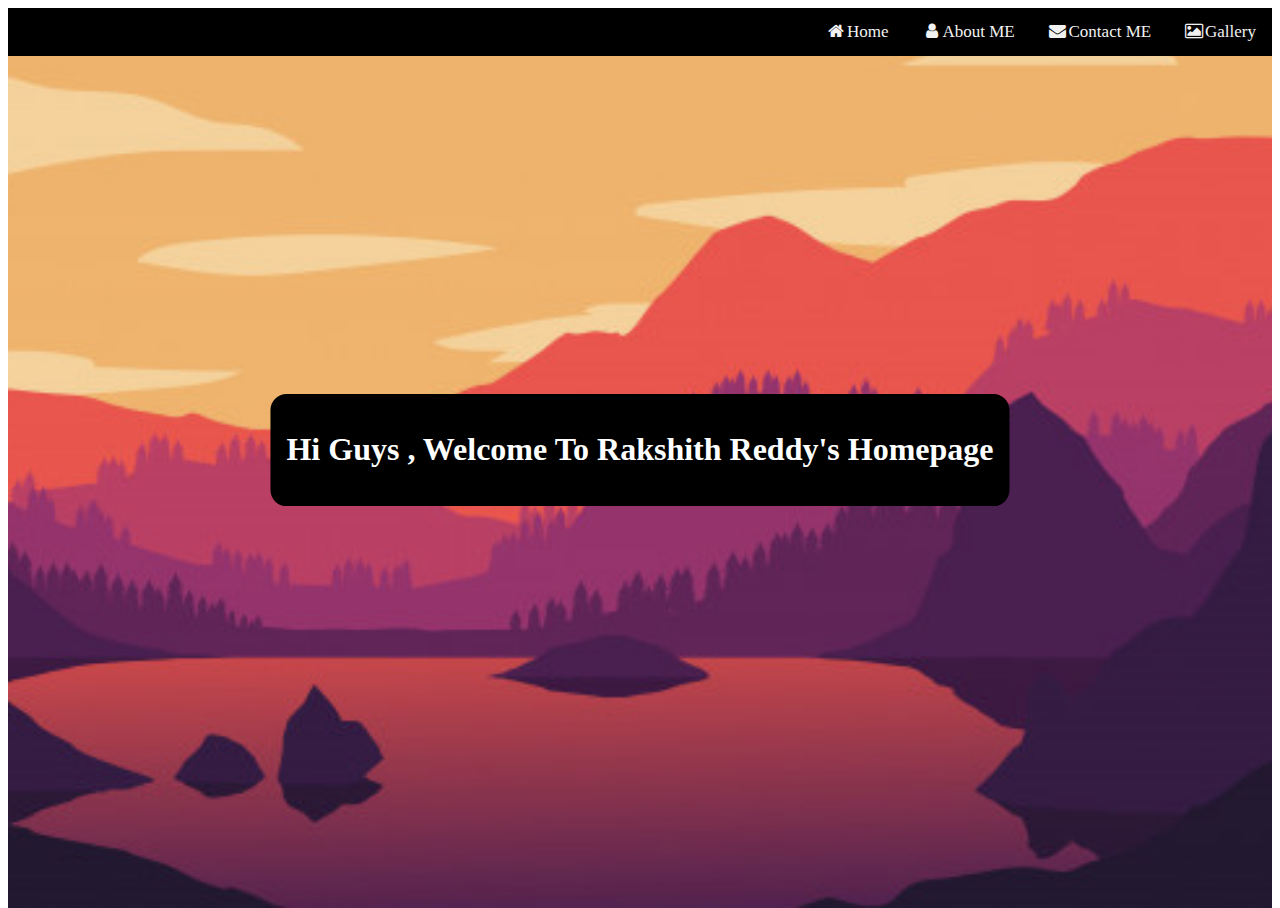
==== index.html @ 7e92976b "Create index.html" ====
<!DOCTYPE html>
<html lang="en">
<head>
    <meta charset="UTF-8">
    <meta name="viewport" content="width=device-width, initial-scale=1.0">
    <title>Document</title>
    <link rel="stylesheet" href="style.css">
    <link rel="stylesheet" href="https://cdnjs.cloudflare.com/ajax/libs/font-awesome/4.7.0/css/font-awesome.min.css">
</head>

<body>
    
    <div class="bg">
        <section>
            <h1>Hi Guys , Welcome To Rakshith Reddy's Homepage</h1>
        </section>
        <div class="topnav">
            
            <a href="gallery.html"><i class="fa fa-fw fa-image"></i>Gallery</a>
            <a href="contact_me.html" > <i class="fa fa-fw fa-envelope"></i>Contact ME</a>
            <a href="about_me.html"><i class="fa fa-fw fa-user"></i>About ME</button></a>
            <a href="home.html"><i class="fa fa-fw fa-home"></i>Home</a>
        </div>
    </div>
    
 
</body>
</html>
---- style.css ----
body, html {
    height: 100%;
  }
  
  .bg {
    background-image: url("img2.jpg");
   height: 100%;
    background-position: center;
    background-repeat: no-repeat;
    background-size: cover;
  }
  .bgblack {
    background-image: url("black_background.jpg");
    height: 100%;
     background-position: center;
    background-repeat: no-repeat;
    background-size: cover;
  }
  .bghalf {
    background-image: url("img2.jpg");
    float:left;
    width: 60%;
    height: 100%;
    background-position: center;
    background-repeat: no-repeat;
    background-size: cover;
    margin-right: 3rem;
  }
  p{
      font-size: larger;
      color: black;
  }
  section {
    background: black;
    color: white;
    border-radius: 1em;
    padding: 1em;
    position: absolute;
    top: 50%;
    left: 50%;
    margin-right: -50%;
    transform: translate(-50%, -50%) }

    .btn
    {
        background: black;
        color: white;
        border-radius: 1em;
        padding: 1em;
        float:right;
        position: absolute;
        top:65%;
        left:77%;
        font-size: larger;
    
    }

    
    .sectionleft {
        background: black;
        color: white;
        border-radius: 1em;
        padding: 1em;
        position: absolute;
        top: 50%;
        left: 30%;
        margin-right: -50%;
        transform: translate(-50%, -50%) }

    .sectionright
    {
        background: black;
        color: white;
        border-radius: 1em;
        padding: 1em;
        position: absolute;
        top: 11%;
        left: 80%;
        margin-right: -50%;
        transform: translate(-50%, -50%)
    }

    .sectiontop
    {
        background: black;
        color: white;
        border-radius: 1em;
        padding: 1em;
        position: absolute;
        top: 11%;
        left: 30%;
        margin-right: -50%;
        transform: translate(-50%, -50%)
    }
    .topnav {
        overflow: hidden;
        background-color: rgb(0, 0, 0);
      }
      
      .topnav a {
        float: right;
        color: #f2f2f2;
        text-align: center;
        padding: 14px 16px;
        text-decoration: none;
        font-size: 17px;
      }
      
      .topnav a:hover {
        background-color: rgb(197, 69, 69);
        color: black;
      }
      
      .topnav a.active {
        background-color: #04AA6D;
        color: white;
      }

      .container .image {
        width: 50%;
      }
      
      .container img {
        width: calc(100% - (20px * 2));
        margin: 20px;
      }

      .contact
      {
        color: rgb(0, 0, 0);
        position: absolute;
        top: 50%;
        left: 30%;
        margin-right: -50%;
        transform: translate(-50%, -50%) 
      }
      .column {
        float: right;
        width: 35%;
        margin-top: 10%;
        padding: 10px;
      }
      
      input[type=text], select, textarea {
        width: 100%;
        padding: 12px;
        border: 1px solid #ccc;
        border-radius: 1em;
        margin-top: 6px;
        margin-bottom: 16px;
        resize: vertical;
      }
      
      input[type=submit] {
        background-color: #04AA6D;
        color: white;
        border-radius: 1em;
        padding: 12px 20px;
        border: none;
        cursor: pointer;
      }
      
      input[type=submit]:hover {
        background-color: #45a049;
      }


      hr{
          border:3px solid black;
      }


     
      
      .container {
        width: 60%;
        margin: 2rem auto; 
      }
      
      .gallery {
        display: grid;
        grid-template-columns: repeat(9, 1fr);
        grid-template-rows: repeat(9, 5vw);
        grid-gap: 1.5rem; 
      }

    
      .gallery__img {
        width: 100%;
        height: 100%;
        object-fit: cover;
        display: block; 
      }
      
      .gallery__item--1 {
        grid-column-start: 1;
        grid-column-end: 4;
        grid-row-start: 1;
        grid-row-end: 9;
      }
      
      .gallery__item--2 {
        grid-column-start: 3;
        grid-column-end: 7;
        grid-row-start: 1;
        grid-row-end: 5;
      }
      
      .gallery__item--3 {
        grid-column-start: 3;
        grid-column-end: 7;
        grid-row-start: 5;
        grid-row-end: 9;
      }
    
      .gallery__item--4 {
        grid-column-start: 6;
        grid-column-end: 9;
        grid-row-start: 1;
        grid-row-end: 9;
     
      }
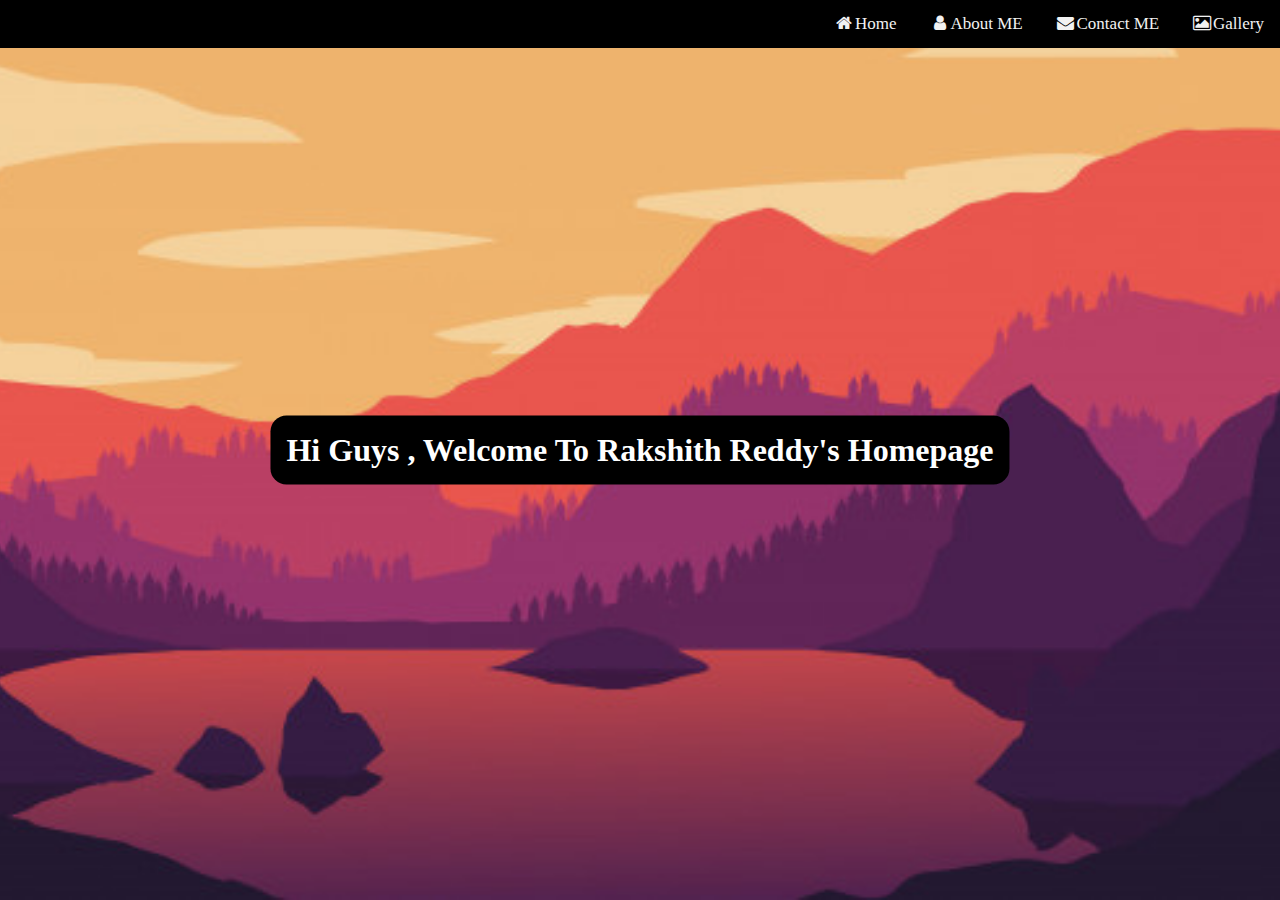
==== commit afdec512: "Added responsiveness" ====
--- a/index.html
+++ b/index.html
@@ -1,4 +1,3 @@
-
 <!DOCTYPE html>
 <html lang="en">
 <head>
@@ -26,4 +25,4 @@
     
  
 </body>
-</html>
+</html>--- a/style.css
+++ b/style.css
@@ -1,5 +1,6 @@
-body, html {
+body,html {
     height: 100%;
+    width:100%;
   }
   
   .bg {
@@ -17,6 +18,7 @@
     background-size: cover;
   }
   .bghalf {
+    display: flex;
     background-image: url("img2.jpg");
     float:left;
     width: 60%;
@@ -39,7 +41,7 @@
     top: 50%;
     left: 50%;
     margin-right: -50%;
-    transform: translate(-50%, -50%) }
+    transform: translate(-50%, -50%); }
 
     .btn
     {
@@ -47,10 +49,9 @@
         color: white;
         border-radius: 1em;
         padding: 1em;
+        padding-left: 2rem;
         float:right;
-        position: absolute;
-        top:65%;
-        left:77%;
+        position: relative;
         font-size: larger;
     
     }
@@ -65,7 +66,9 @@
         top: 50%;
         left: 30%;
         margin-right: -50%;
-        transform: translate(-50%, -50%) }
+        transform: translate(-50%, -50%);
+        
+       }
 
     .sectionright
     {
@@ -73,11 +76,13 @@
         color: white;
         border-radius: 1em;
         padding: 1em;
-        position: absolute;
-        top: 11%;
+        position: relative;
+        top: 1%;
         left: 80%;
         margin-right: -50%;
-        transform: translate(-50%, -50%)
+        transform: translate(-50%, -50%);
+        
+
     }
 
     .sectiontop
@@ -94,7 +99,8 @@
     }
     .topnav {
         overflow: hidden;
-        background-color: rgb(0, 0, 0);
+       background-color: rgb(0, 0, 0);
+        backdrop-filter: blur(4px);
       }
       
       .topnav a {
@@ -125,15 +131,7 @@
         margin: 20px;
       }
 
-      .contact
-      {
-        color: rgb(0, 0, 0);
-        position: absolute;
-        top: 50%;
-        left: 30%;
-        margin-right: -50%;
-        transform: translate(-50%, -50%) 
-      }
+      
       .column {
         float: right;
         width: 35%;
@@ -169,6 +167,14 @@
           border:3px solid black;
       }
 
+
+      *,
+      *::after,
+      *::before {
+        margin: 0;
+        padding: 0;
+        box-sizing: inherit; 
+      }
 
      
       
@@ -222,4 +228,10 @@
       }
 
 
+     img {
+  max-width: 100%;
+  height: auto;
+}
+     
+
       